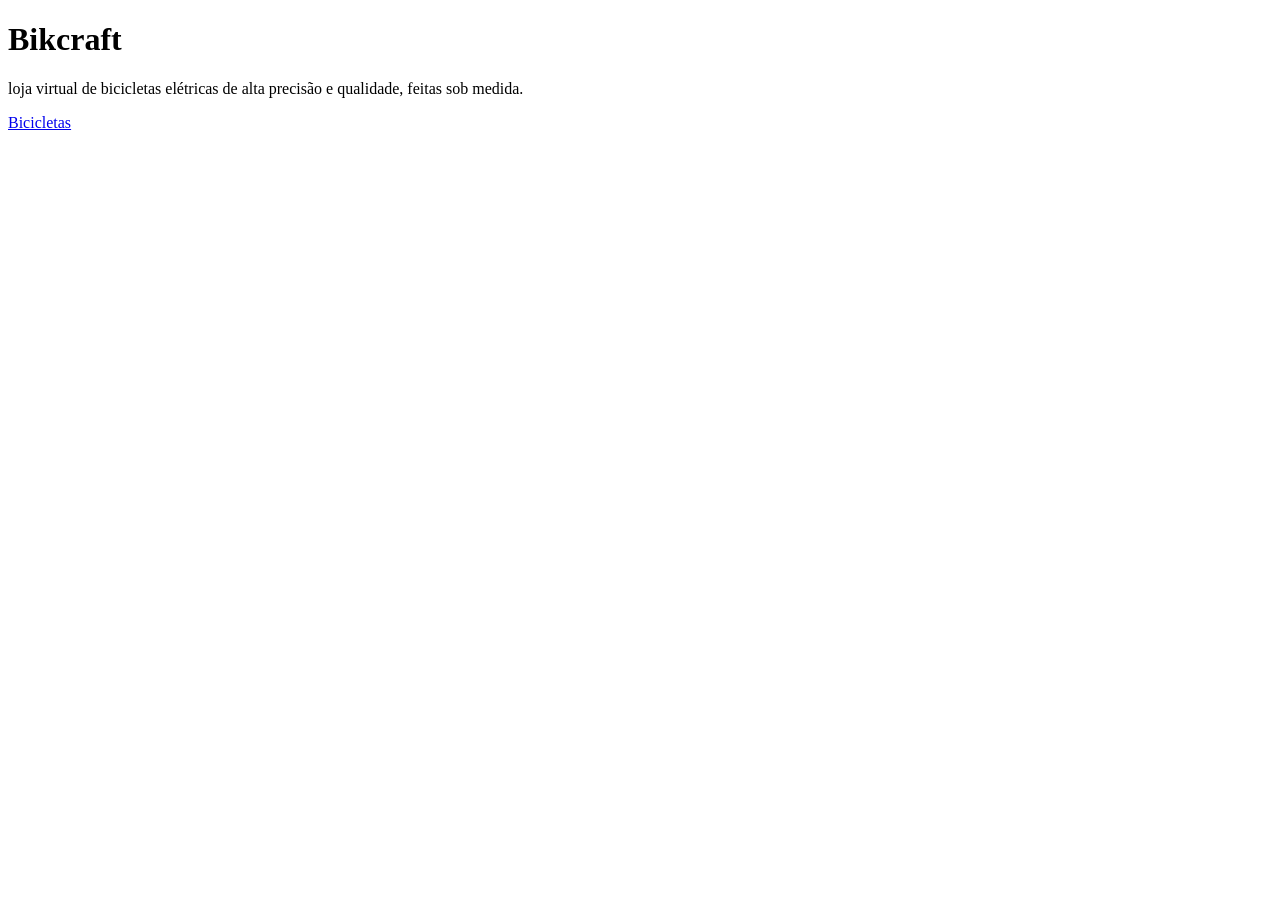
==== index.html @ 3aaffd91 "feat: implementar estrutura inicial" ====
<!doctype html>

<html>
    <head>
        <meta charset="utf-8" />
        <title>Bikcraft</title>
    </head>
    <body>
        <h1>Bikcraft</h1>
        <p>loja virtual de bicicletas elétricas de alta precisão e qualidade, feitas sob medida.</p>
        <a href="./bikes.html">Bicicletas</a>
    </body>
</html>
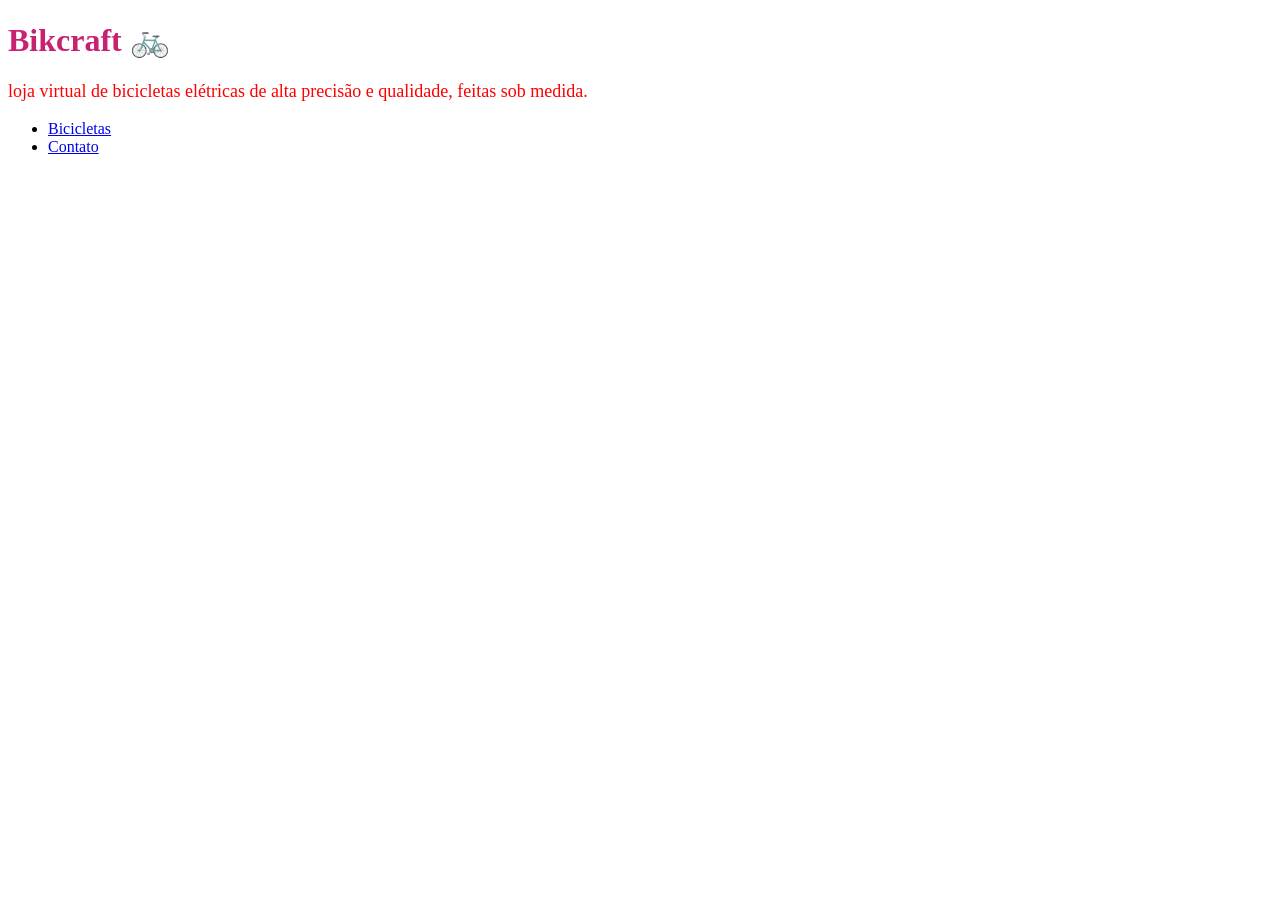
==== commit e02f14fe: "feat: implementar estilo básico" ====
--- a/index.html
+++ b/index.html
@@ -3,11 +3,21 @@
 <html>
     <head>
         <meta charset="utf-8" />
-        <title>Bikcraft</title>
+        <title>🚴🏻 Bikcraft</title>
+        <link rel="stylesheet" href="./style.css" />
     </head>
     <body>
-        <h1>Bikcraft</h1>
-        <p>loja virtual de bicicletas elétricas de alta precisão e qualidade, feitas sob medida.</p>
-        <a href="./bikes.html">Bicicletas</a>
+        <h1>Bikcraft 🚲</h1>
+        <p class="p-red p-font-18 p-font-11">loja virtual de bicicletas elétricas de alta precisão e qualidade, feitas sob medida.</p>
+        <nav>
+            <ul>
+                <li>
+                    <a href="./bicicletas.html">Bicicletas</a>
+                </li>
+                <li>
+                    <a href="./contato.html">Contato</a>
+                </li>
+            </ul>
+        </nav>
     </body>
 </html>
--- a/style.css
+++ b/style.css
@@ -0,0 +1,15 @@
+h1 {color: #c92171;}
+
+.p-red {color: #ff0000}
+.p-blue {color: #00f}
+.p-font-11 {font-size: 11px;}
+.p-font-18 {font-size: 18px;}
+button {
+    width: 150px;
+    height: 50px;
+    background-color: #c92071;
+    color: #fff;
+    border-radius: 10px;
+    font-size: 18px;
+    cursor: pointer;
+}
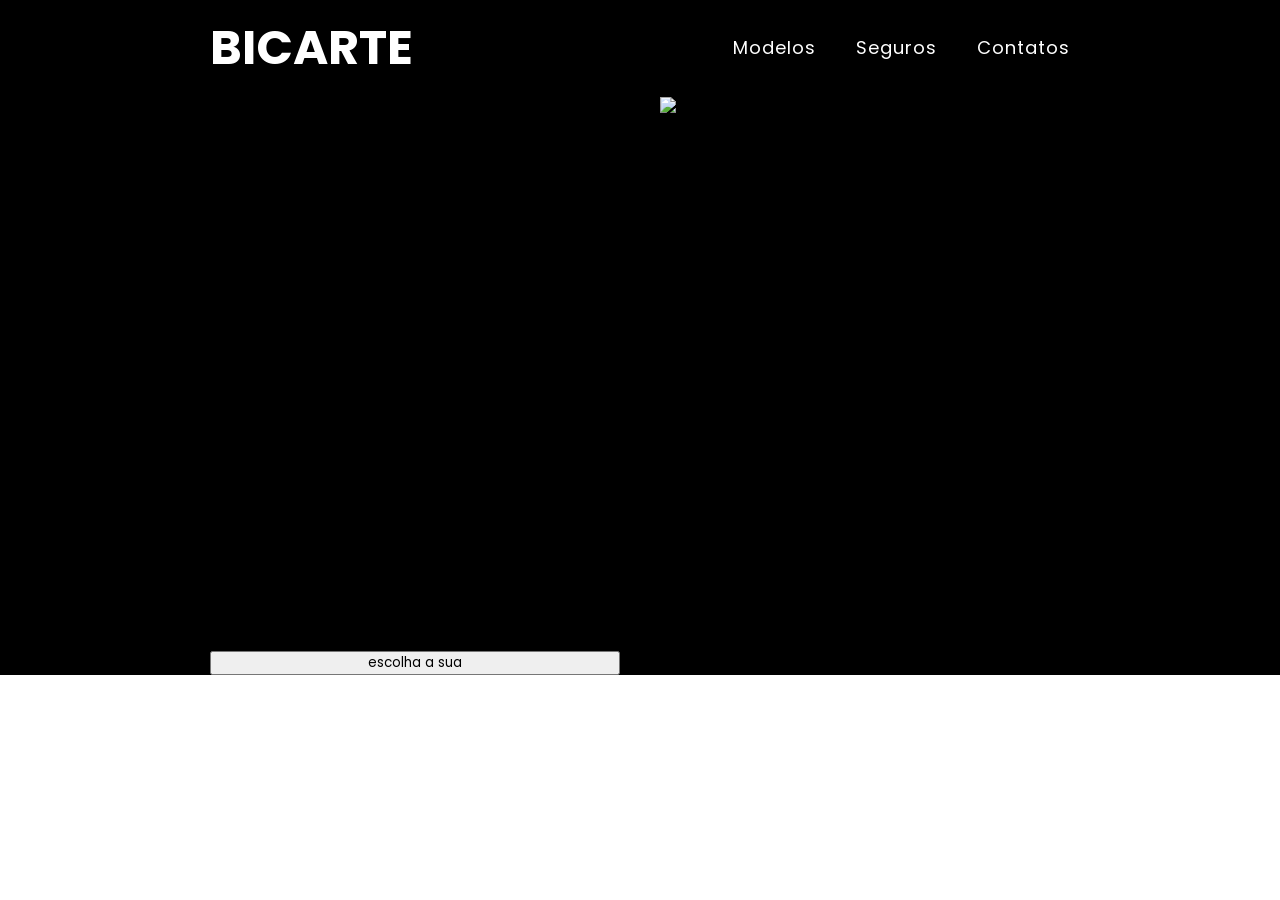
==== commit 7c13d3fd: "up" ====
--- a/index.html
+++ b/index.html
@@ -1,23 +1,45 @@
-<!doctype html>
-
-<html>
+<!DOCTYPE html>
+<html lang="pt-br">
     <head>
-        <meta charset="utf-8" />
-        <title>🚴🏻 Bikcraft</title>
-        <link rel="stylesheet" href="./style.css" />
+        <meta charset="UTF-8">
+        <meta
+            name="viewport"
+            content="width=device-width, initial-scale=1.0">
+        <title>Inicio - Bicarte</title>
+        <link
+            rel="stylesheet"
+            href="./index.css">
     </head>
     <body>
-        <h1>Bikcraft 🚲</h1>
-        <p class="p-red p-font-18 p-font-11">loja virtual de bicicletas elétricas de alta precisão e qualidade, feitas sob medida.</p>
-        <nav>
-            <ul>
-                <li>
-                    <a href="./bicicletas.html">Bicicletas</a>
-                </li>
-                <li>
-                    <a href="./contato.html">Contato</a>
-                </li>
-            </ul>
-        </nav>
+       <header>
+            <nav>
+                <a href="#" class="logo">bicarte</a>
+                <ul>
+                    <li>
+                        <a href="#">modelos</a>
+                    </li>
+                    <li>
+                        <a href="#">seguros</a>
+                    </li>
+                    <li>
+                        <a href="#">contatos</a>
+                    </li>
+                </ul>
+            </nav>
+       </header> 
+       <main>
+            <section class="hero">
+
+                <div class="text-hero">
+                    <h1>Bicicletas feitas sobe medida.</h1>
+                    <p>Bicicletas elétricas de alta precisão e qualidade, feitas sob medida para você. Explore o mundo na sua velocidade com a Bicarte.</p>
+                    <button>escolha a sua</button>
+                </div>
+                <div class="image-hero">
+
+                    <img src="https://www.origamid.com/projetos/bikcraft/img/bicicletas/nimbus.jpg">
+                </div>
+            </section>
+       </main>
     </body>
 </html>
--- a/index.css
+++ b/index.css
@@ -0,0 +1,71 @@
+@import url('https://fonts.googleapis.com/css2?family=Poppins:ital,wght@0,100;0,200;0,300;0,400;0,500;0,600;0,700;0,800;0,900;1,100;1,200;1,300;1,400;1,500;1,600;1,700;1,800;1,900&display=swap');
+
+* {
+    margin: 0;
+    padding: 0;
+    box-sizing: border-box;
+    list-style: none;
+    text-decoration: none;
+    color: #000;
+    font-family: 'poppins', sans-serif;
+}
+
+header {
+    background-color: #000;
+    padding: 0 190px;
+
+    a { color: #fff; }
+
+    nav {
+        padding: 20px;
+        display: flex;
+        justify-content: space-between;
+
+        .logo {
+            font-size: 48px;
+            text-transform: uppercase;
+            font-weight: 700;
+            line-height: 1.15;
+        }
+
+        ul {
+            display: flex;
+            gap: 40px;
+            align-items: center;
+
+            a {
+                font-size: 18px;
+                text-transform: capitalize;
+                display: inline-block;
+                transition: 0.5s;
+                letter-spacing: 1px;
+                
+                &:hover {
+                   color: #ffbf00;
+
+                }
+            }
+        }
+    }
+}
+
+main {
+    .hero {
+        height: 580px;
+        background-color: #000;
+        padding: 0 210px;
+        display: flex;
+        gap: 40px;
+
+        div { width: 560px; }
+
+        img { width: 100%; }
+
+        .text-hero {
+            height;: 700px;
+            display: flex;
+            flex-direction: column;
+            justify-content: end;
+        }
+    }
+}
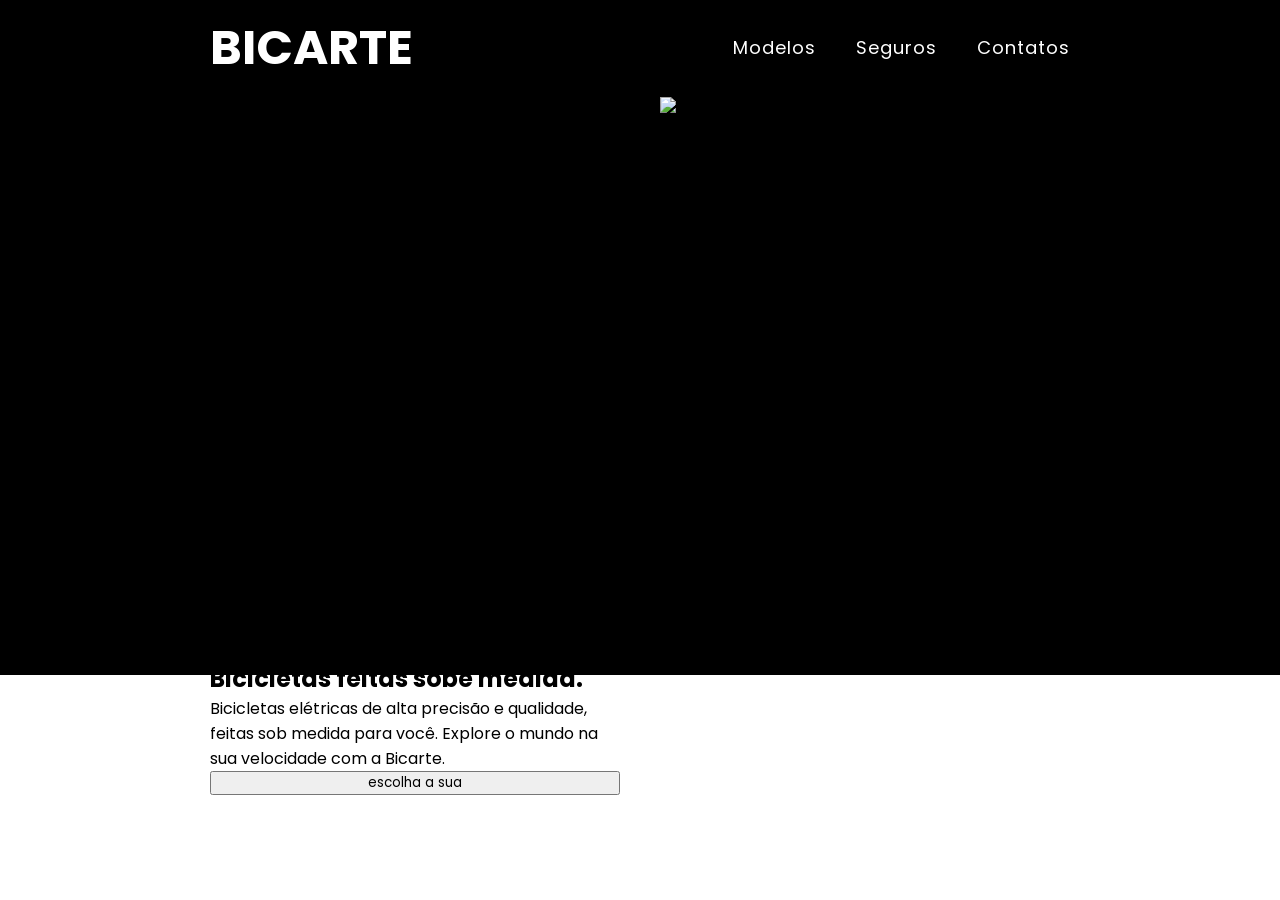
==== commit 111e00a4: "up" ====
--- a/index.html
+++ b/index.html
@@ -37,7 +37,7 @@
                 </div>
                 <div class="image-hero">
 
-                    <img src="https://www.origamid.com/projetos/bikcraft/img/bicicletas/nimbus.jpg">
+                    <img src="https://www.origamid.com/projetos/bikcraft/img/fotos/introducao.jpg">
                 </div>
             </section>
        </main>
--- a/index.css
+++ b/index.css
@@ -62,7 +62,7 @@
         img { width: 100%; }
 
         .text-hero {
-            height;: 700px;
+            height: 700px;
             display: flex;
             flex-direction: column;
             justify-content: end;
